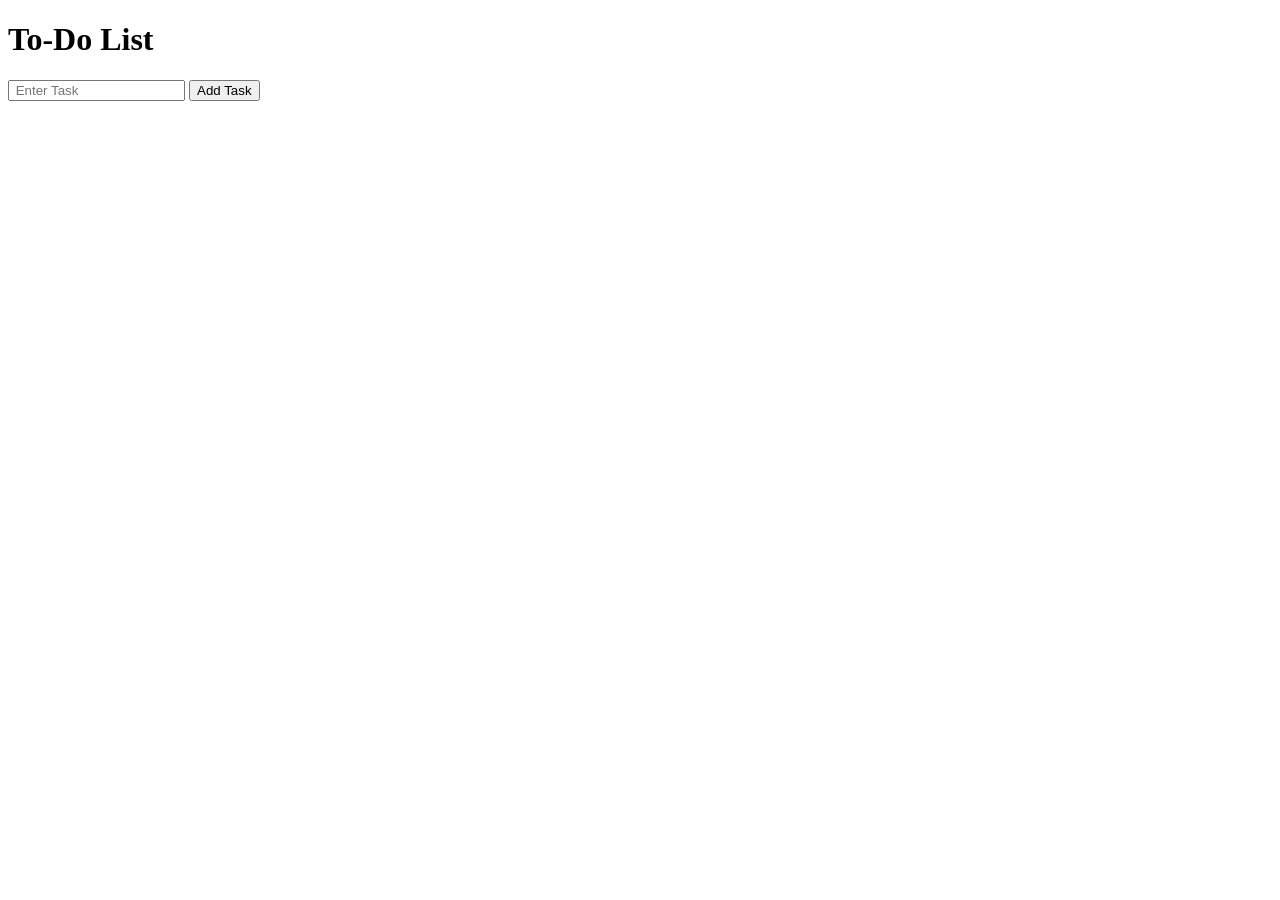
==== index.html @ f98b25a2 "File renamed" ====
<!DOCTYPE html>
<html lang="en">
<head>
    <meta charset="UTF-8">
    <meta name="viewport" content="width=device-width, initial-scale=1.0">
    <title>To-Do List</title>
    <link rel="stylesheet" href="./todo.css">
</head>
<body>
    <div class="container">
        <div class="center"><h1>To-Do List</h1></div>
        <input id="entertask" type="text" placeholder=" Enter Task">
        <button class="btn">Add Task</button> 
        <ul id="list"></ul>
    </div>
    <script src="./To-do.js"></script>
</body>
</html>
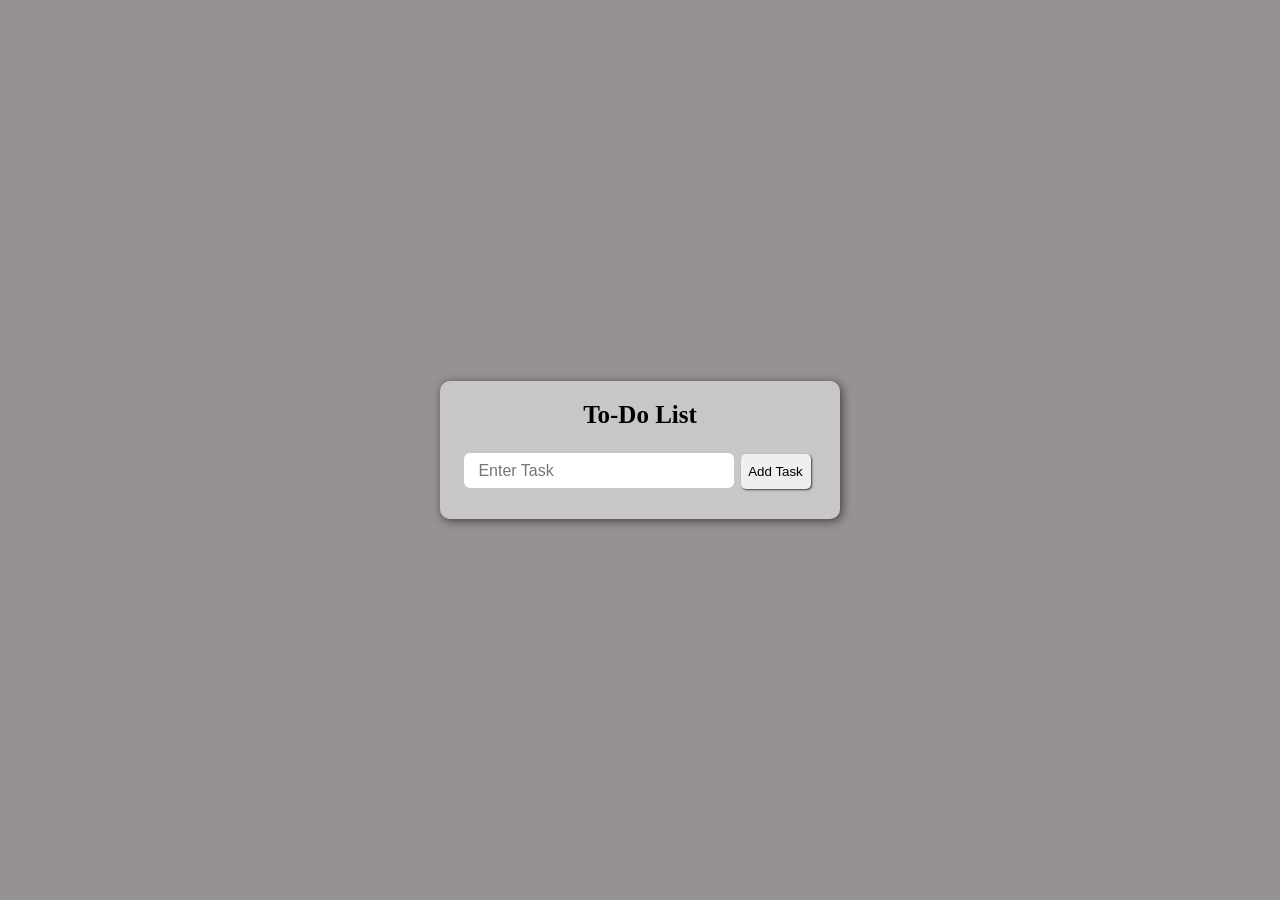
==== commit 7085d4d6: "Added to do app" ====
--- a/index.html
+++ b/index.html
@@ -4,7 +4,7 @@
     <meta charset="UTF-8">
     <meta name="viewport" content="width=device-width, initial-scale=1.0">
     <title>To-Do List</title>
-    <link rel="stylesheet" href="./todo.css">
+    <link rel="stylesheet" href="./style.css">
 </head>
 <body>
     <div class="container">
@@ -13,6 +13,6 @@
         <button class="btn">Add Task</button> 
         <ul id="list"></ul>
     </div>
-    <script src="./To-do.js"></script>
+    <script src="./script.js"></script>
 </body>
 </html>
--- a/style.css
+++ b/style.css
@@ -0,0 +1,123 @@
+*{
+    margin: 0;
+    padding: 0;
+    box-sizing: border-box;
+}
+
+html{
+    font-size: 62.5%;
+}
+
+body{
+    height: 100vh;
+    width: 100%;
+    display: flex;
+    justify-content: center;
+    align-items: center;
+    background-color: #979191;
+    font-family: Georgia, 'Times New Roman', Times, serif;
+}
+
+.container{
+    height: auto;
+    width: 90%;
+    max-width: 40rem;
+    padding: 2rem;
+    background-color: rgba(250, 251, 252, 0.5);
+    border-radius: 1rem;
+    box-shadow: 2px 2px 10px #414141;
+}
+
+.center{
+    text-align: center;
+    margin-bottom: 2rem;
+}
+
+h1{
+    font-size: 2.5rem;
+}
+
+
+input{
+    width: 27rem;
+    height: 3.5rem;
+    padding-left: 1rem;
+    border-radius: 0.6rem;
+    margin-bottom: 1rem;
+    font-size: 1.6rem;
+    margin: 0.4rem;
+}
+
+.btn{
+    width: 7rem;
+    border-radius: 0.5rem;
+    cursor: pointer;
+    height: 3.5rem;
+    margin-bottom: 1rem;
+    box-shadow: 1px 1px 2px #414141;
+}
+
+#list{
+    width: 34rem;
+    list-style: none;
+    font-size: 1.6rem;
+    
+}
+li{
+    height: auto;
+    width: 34rem;
+    padding: 0.5rem;
+    border: 1px solid white;
+    margin-bottom: 1rem;
+    border-radius: 0.5rem;
+    display: flex;
+    justify-content: space-between;
+    flex-wrap: wrap;
+    margin: 0.4rem;
+}
+li button{
+    height: 2.5rem;
+    width: auto;
+    border-radius: 0.5rem;
+    box-shadow: 1px 1px 2px #414141;
+    margin:0.4rem;
+      
+}
+
+input , button{
+    border: none;
+    outline: none;
+}
+
+@media(max-width:767px){
+
+    html{
+        font-size: 50%;
+    }
+
+
+    .btn{
+        width: 8rem;
+    }
+}
+@media(max-width:300px){
+
+    body{
+        height: 100vh;
+    }
+
+    html{
+        font-size: 37.5%;
+    }
+
+    #entertask{
+       
+        width: 25rem;
+    }
+
+    .btn{
+        width:10rem;
+        font-size: 2rem;
+    }
+}
+
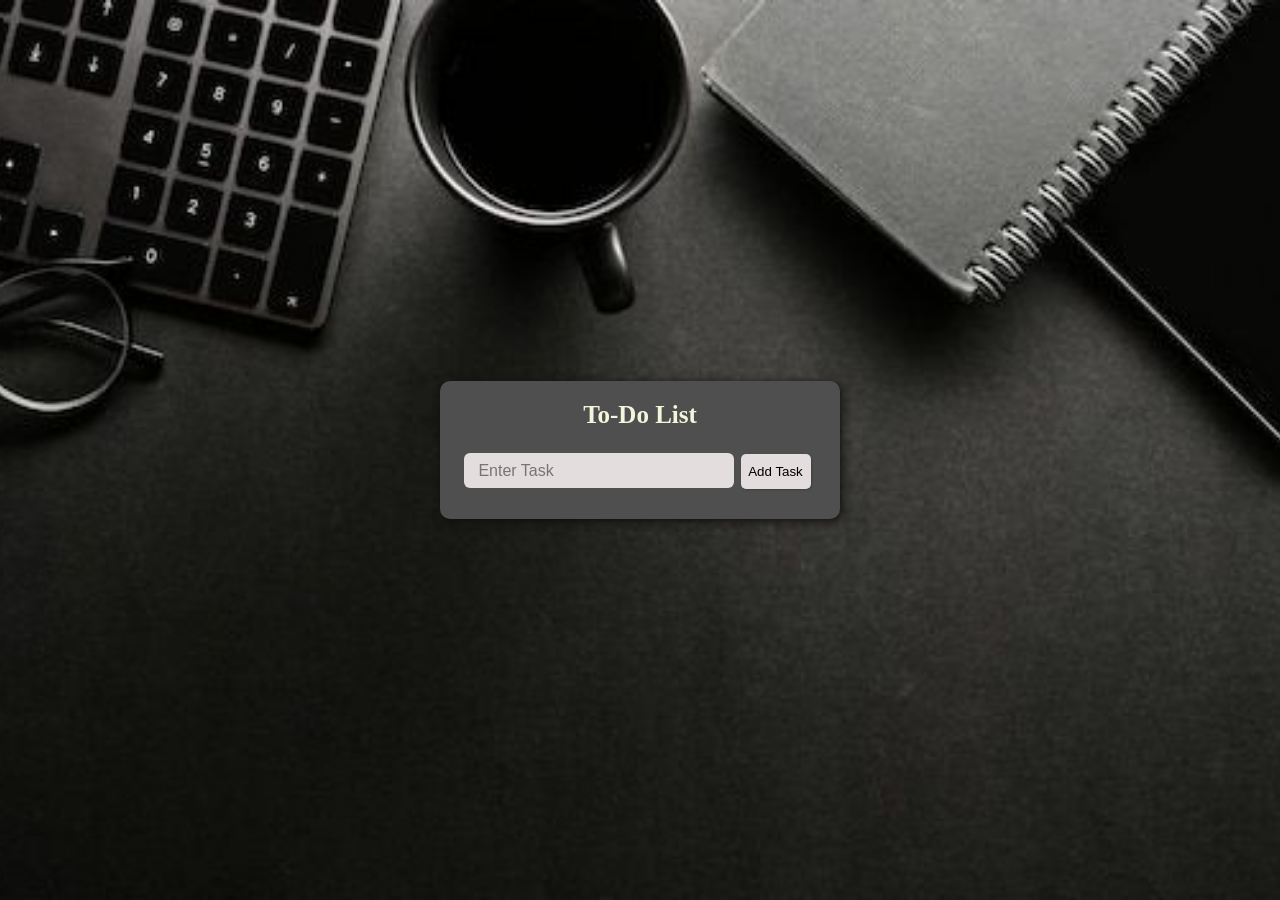
==== commit 9cd3c315: "added checkbox" ====
--- a/index.html
+++ b/index.html
@@ -1,18 +1,23 @@
 <!DOCTYPE html>
 <html lang="en">
+
 <head>
     <meta charset="UTF-8">
     <meta name="viewport" content="width=device-width, initial-scale=1.0">
     <title>To-Do List</title>
     <link rel="stylesheet" href="./style.css">
 </head>
+
 <body>
     <div class="container">
-        <div class="center"><h1>To-Do List</h1></div>
+        <div class="center">
+            <h1>To-Do List</h1>
+        </div>
         <input id="entertask" type="text" placeholder=" Enter Task">
-        <button class="btn">Add Task</button> 
+        <button class="btn">Add Task</button>
         <ul id="list"></ul>
     </div>
     <script src="./script.js"></script>
 </body>
+
 </html>
--- a/style.css
+++ b/style.css
@@ -1,123 +1,220 @@
-*{
-    margin: 0;
-    padding: 0;
-    box-sizing: border-box;
-}
-
-html{
-    font-size: 62.5%;
-}
-
-body{
+* {
+  margin: 0;
+  padding: 0;
+  box-sizing: border-box;
+}
+
+html {
+  font-size: 62.5%;
+}
+
+body {
+  height: 100vh;
+  width: 100%;
+  display: flex;
+  justify-content: center;
+  align-items: center;
+  background-color: #979191;
+  font-family: Georgia, "Times New Roman", Times, serif;
+  background: url(./task-img.jpg);
+  background-position: center;
+  background-repeat: no-repeat;
+  background-size: cover;
+}
+
+.container {
+  height: auto;
+  width: 90%;
+  max-width: 40rem;
+  padding: 2rem;
+  background-color: rgba(250, 251, 252, 0.5);
+  border-radius: 1rem;
+  box-shadow: 2px 2px 10px #0e0e0e;
+  background: #4f4f4f;
+}
+
+.center {
+  text-align: center;
+  margin-bottom: 2rem;
+  color: beige;
+}
+
+h1 {
+  font-size: 2.5rem;
+}
+
+#entertask {
+  width: 27rem;
+  height: 3.5rem;
+  padding-left: 1rem;
+  border-radius: 0.6rem;
+  margin-bottom: 1rem;
+  font-size: 1.6rem;
+  margin: 0.4rem;
+  background: #e3dddd;
+  color: #484343;
+}
+
+.btn {
+  width: 7rem;
+  border-radius: 0.5rem;
+  cursor: pointer;
+  height: 3.5rem;
+  margin-bottom: 1rem;
+  box-shadow: 1px 1px 2px #414141;
+  background: #e3dddd;
+}
+
+#list {
+  width: 34rem;
+  list-style: none;
+  font-size: 1.6rem;
+}
+li {
+  height: auto;
+  width: 34rem;
+  padding: 0.7rem;
+  margin-bottom: 1rem;
+  border-radius: 0.5rem;
+  display: grid;
+  flex-wrap: wrap;
+  margin: 0.4rem;
+  align-items: center;
+  color: #f5f2f7;
+  content-visibility: auto;
+  position: relative;
+}
+li button {
+  height: 2.5rem;
+  width: auto;
+  border-radius: 0.5rem;
+  box-shadow: 1px 1px 2px #414141;
+  margin: 0.4rem;
+  padding-right: 0.5rem;
+  padding-left: 0.5rem;
+}
+
+#entertask,
+button {
+  border: none;
+  outline: none;
+}
+
+#checkbox {
+  margin-right: 0.7rem;
+  height: 3rem;
+  width: 2rem;
+  flex-shrink: 0;
+}
+.left {
+  display: flex;
+  align-items: center;
+  flex-shrink: 0;
+}
+#dlt-task {
+  position: absolute;
+  right: 0;
+}
+span {
+  height: auto;
+  width: 24rem;
+  padding-left: 0.5rem;
+}
+
+@media (max-width: 767px) {
+  html {
+    font-size: 50%;
+  }
+
+  .btn {
+    width: 8rem;
+  }
+}
+
+@media (min-width: 469px) and (max-width: 766px) {
+  html {
+    font-size: 58%;
+  }
+
+  .container {
+    width: 85%;
+    padding: 2rem;
+  }
+
+  #entertask {
+    width: 70%;
+  }
+
+  .btn {
+    width: 25%;
+  }
+
+  #list {
+    width: 100%;
+  }
+
+  li {
+    width: 100%;
+    flex-wrap: wrap;
+  }
+
+  li button {
+    margin-top: 0.5rem;
+  }
+}
+
+@media (max-width: 480px) {
+  html {
+    font-size: 55%;
+  }
+
+  .container {
+    width: 90%;
+    padding: 1.5rem;
+  }
+
+  .center h1 {
+    font-size: 2rem;
+  }
+
+  #entertask {
+    width: 60%;
+    margin-bottom: 1rem;
+  }
+
+  .btn {
+    width: 30%;
+  }
+
+  #list {
+    width: 100%;
+  }
+
+  li {
+    width: 100%;
+    flex-wrap: wrap;
+  }
+
+  li button {
+    margin-top: 0.5rem;
+  }
+}
+
+@media (max-width: 300px) {
+  body {
     height: 100vh;
-    width: 100%;
-    display: flex;
-    justify-content: center;
-    align-items: center;
-    background-color: #979191;
-    font-family: Georgia, 'Times New Roman', Times, serif;
-}
-
-.container{
-    height: auto;
-    width: 90%;
-    max-width: 40rem;
-    padding: 2rem;
-    background-color: rgba(250, 251, 252, 0.5);
-    border-radius: 1rem;
-    box-shadow: 2px 2px 10px #414141;
-}
-
-.center{
-    text-align: center;
-    margin-bottom: 2rem;
-}
-
-h1{
-    font-size: 2.5rem;
-}
-
-
-input{
-    width: 27rem;
-    height: 3.5rem;
-    padding-left: 1rem;
-    border-radius: 0.6rem;
-    margin-bottom: 1rem;
-    font-size: 1.6rem;
-    margin: 0.4rem;
-}
-
-.btn{
-    width: 7rem;
-    border-radius: 0.5rem;
-    cursor: pointer;
-    height: 3.5rem;
-    margin-bottom: 1rem;
-    box-shadow: 1px 1px 2px #414141;
-}
-
-#list{
-    width: 34rem;
-    list-style: none;
-    font-size: 1.6rem;
-    
-}
-li{
-    height: auto;
-    width: 34rem;
-    padding: 0.5rem;
-    border: 1px solid white;
-    margin-bottom: 1rem;
-    border-radius: 0.5rem;
-    display: flex;
-    justify-content: space-between;
-    flex-wrap: wrap;
-    margin: 0.4rem;
-}
-li button{
-    height: 2.5rem;
-    width: auto;
-    border-radius: 0.5rem;
-    box-shadow: 1px 1px 2px #414141;
-    margin:0.4rem;
-      
-}
-
-input , button{
-    border: none;
-    outline: none;
-}
-
-@media(max-width:767px){
-
-    html{
-        font-size: 50%;
-    }
-
-
-    .btn{
-        width: 8rem;
-    }
-}
-@media(max-width:300px){
-
-    body{
-        height: 100vh;
-    }
-
-    html{
-        font-size: 37.5%;
-    }
-
-    #entertask{
-       
-        width: 25rem;
-    }
-
-    .btn{
-        width:10rem;
-        font-size: 2rem;
-    }
-}
-
+  }
+
+  html {
+    font-size: 37.5%;
+  }
+
+  #entertask {
+    width: 25rem;
+  }
+
+  .btn {
+    width: 10rem;
+    font-size: 2rem;
+  }
+}
